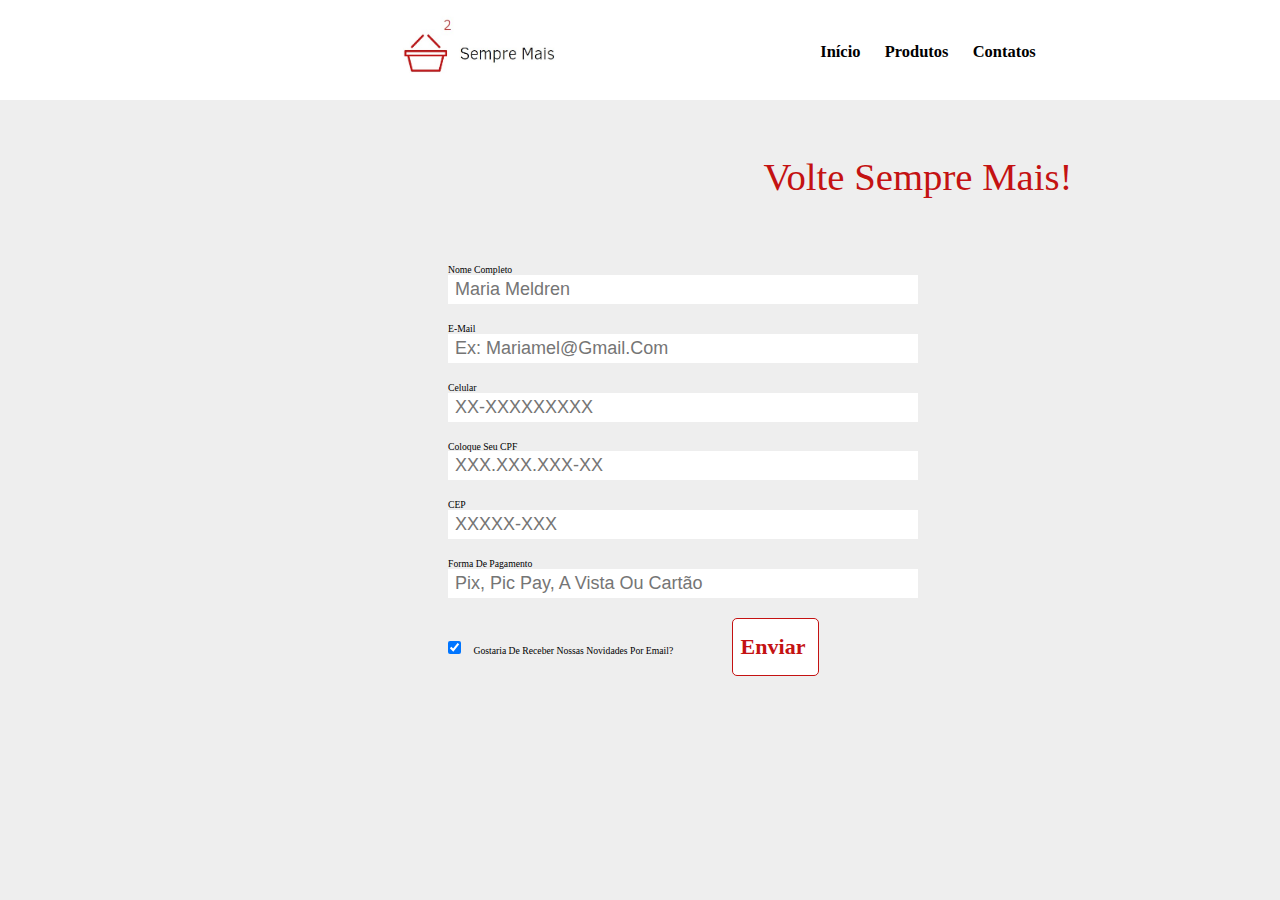
==== HTLM JS CSS/principal/contato.html @ fae4ee8f "enviando a versao atual" ====
<!DOCTYPE html>
<html lang="en">
<head>
    <meta charset="UTF-8">
    <meta http-equiv="X-UA-Compatible" content="IE=edge">
    <meta name="viewport" content="width=device-width, initial-scale=1.0">
    <link rel="stylesheet" href="css\reset.css">
    <link rel="stylesheet" href="./css/style.css">
    <link rel="stylesheet" href="css/contato.css">
    <title>Sempre Mais</title>
</head>
<body>
    <header class="header">
        <img class="logo" src="Imagens logo e rodapé/logo certa.jpg" alt="logo-1">
   
        <nav class="caixa">
            <a href="index.html">Início</a>
            <a href="produtos.html">Produtos</a>
            <a href="contato.html">Contatos</a>
   
        </nav>
</header>
    <main class="contato">
        <p class="titulo1">Volte Sempre Mais!</p>
        <section action="login">
            <label for="nomeSobrenome">Nome completo</label>
            <input type="text" id="nomeSobrenome" class="input-block" required placeholder="Maria Meldren">

            <label for="email">E-mail</label>
            <input type="email" id="email" class="input-block" required placeholder="ex: mariamel@gmail.com">

            <label for="telefone">Celular</label>
            <input type="tel" id="telefone" class="input-block" required placeholder="XX-XXXXXXXXX"> 
            
            <label for="CPF"> Coloque seu CPF</label>
            <input type="CPF" id="Document" class="input-block" required placeholder="XXX.XXX.XXX-XX">

            <label for="CEP"> CEP</label>
            <input type="CEP" id="Document" class="input-block" required placeholder="XXXXX-XXX">

            <label for="Pagamentos">Forma de Pagamento</label>
            <input type="text" id="Pagamento" class="input-block" required placeholder="Pix, Pic Pay, a vista ou Cartão">

            <label><input type="checkbox" class="input-inline" checked> Gostaria de receber nossas novidades por
            email?</label>
            
            <input type="submit" value="Enviar " class="enviar">
        </section>
    </main> 
</body>
</html>
---- HTLM JS CSS/principal/css/style.css ----
nav {
    display: inline;
	margin: 0 0 0 15px;
    padding: 40px;
}

:root{
    --blue: #c41212;
    --black: #000000;
    --light-color: #666;
    --box-shadow:0 .5rem 1 rem rgba(0,0,0,.1);
    --border: .2rem solid rgba(0,0,0,.1);
    --outline: .1rem solid rgba(0,0,0,.1);
    --outline-hover: .2rem solid var(--black);
}

*{
    font-family: 'Poppins', sans-serif;
    margin: 0; padding: 0;
    box-sizing: border-box;
    outline: none; border: none;
    text-decoration: none;
    text-transform: capitalize;
    transition: all .2s linear;
}

html{
    font-size: 60.5%;
    overflow-x: hidden;
    scroll-behavior: smooth;
    scroll-padding-top: 7rem;
}

body{
    background: #eee;
}

.header{
    position: fixed;
    top:0; left:0; right: 0;
    z-index: 1000;
    display: flex;
    align-items: center;
    justify-content: space-between;
    /* padding:2rem 9%; */
    background: #fff;
    box-shadow: var(--box-shadow);
}

.header .logo{
    font-size: 2.5rem;
    font-weight: bolder;
    color: var(--black);
}

.header .logo i{
    color: var(--blue)
}

.header .caixa a{
    font-size: 1.7rem;
    margin:0 1rem;
    color:var(--black);
}

.header .caixa a:hover{
    color:var(--blue);
}

.header .icons div{
    height: 4.5rem;
    width: 4.5rem;
    line-height: 4.5rem;
    border-radius: .5rem;
    background: #eee;
    color:var(--black);
    font-size: 2rem;
    margin-right: .3rem;
    cursor: pointer;
    text-align: center;
}

.header .search-form{
    position: absolute;
    top:110%; right: -110%;;
    max-width: 50rem;
    height: 5rem;
    background: #fff;
    border-radius: .5rem;
    overflow: hidden;
    display: flex;
    align-items: center;
    box-shadow: var(--box-shadow);
}

.header .search-form.active{
    right:2rem;
    transition: .4s linear;
}

.header .search-form input{
    height:100%;
    width: 100%;
    background: none;
    text-transform: none;
    font-size: 1.6rem;
    color:var(--black);
    padding:0 1.5rem;
}

.header .search-form label{
    font-size: 2.2rem;
    padding-right: 1.5rem;
    color:var(--black);
    cursor: pointer
}
/* Seletores do corpo --------------------------------------*/
---- HTLM JS CSS/principal/css/contato.css ----
.logo{
    margin-left: 30%;
    width: 15%;
}
header{
    text-decoration: none;
    margin: 0 auto;
    width: 100%;
    height: 100px;
}
.bannerPrincipal{
 margin-top: 5%;
	width: 100%;
    height: 500px;
	float: left;

}
main{
    margin: 0 auto;
    width: 940px;
}
.caixa{
    margin-bottom: 2%;
    font-size: 20px;
    display: inline-block;
    text-transform: uppercase;
    color: #ffffff;
    font-weight: bold;
    text-decoration: none;
    margin: 0 auto;
}


.login {
    font-family: 'Fredoka';
    margin-top: 50%;
    margin-left: 60%;
}

.titulo1{      
    text-align: center;
    padding: 30px;
    margin-top: 30px;
    font-size: 4em;
    margin-bottom: 1em;
    color:  #c41212;
}

form {
    
    font-family: 'Fredoka';
    margin-left: 100%;
    padding: 40px 0;
}

main {
    
    font-family: 'Fredoka';
    margin: 0 auto;
    margin-left: 35%;
    margin-top: 10%;
}

form label {
    
    display: block;
    margin-bottom: 10px;
    font-size: clamp(0.1em, 0.1em + 0, 01vw, 0, 5em);
}

form legend {
    display: block;
    margin: 15px;
    font-size: clamp(0.1em, 0.1em + 0, 01vw, 0, 5em);
}



.input-block {
    display: block;
    margin-bottom: 20px;
    font-size: 18px;
    padding: 4px 7px;
    width: 50%;

}

.input-inline {
    margin-bottom: 0px;
    margin-right: 10px;
    font-size: clamp(0.1em, 0.1em + 0, 01vw, 0, 5em);

}

select {
    margin-bottom: 20px;
    width: 250px;
    height: 30px;
    font-size: clamp(0.2em, 0.2em + 0, 2vw, 1em);

}

/* botao enviar reclamação */
.enviar {
    margin-left: 6%;
    margin-bottom: 40px;
    color: #c41212;
    width: 87px;
    padding: 15px 0;
    background-color: rgb(255, 255, 255);
    font-weight: bold;
    font-size:  22px;
    border: solid 1px;
    border-radius: 5px;
    transition: 1s all;
    cursor: pointer;
    font-family: 'Fredoka';
}

.enviar:hover {
    color: #ffffff;
    background-color:#380617;
    transform: scale(1.2);
}
.contato{  
    font-family: 'Fredoka';
    margin: 0 auto;
    margin-left: 35%;
    margin-top: 10%;
}
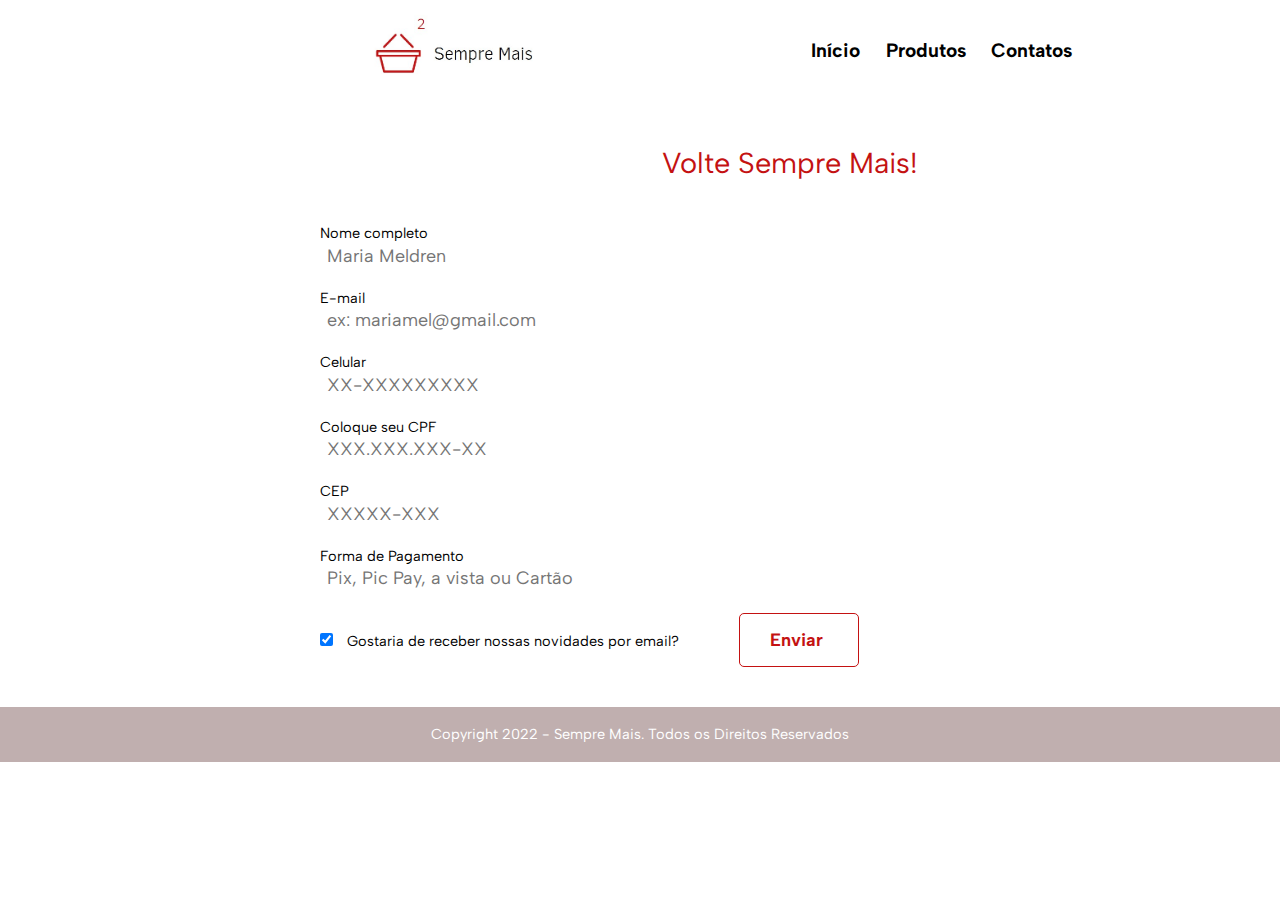
==== commit 9a41f073: "Ultima Versao Trabalho" ====
--- a/HTLM JS CSS/principal/contato.html
+++ b/HTLM JS CSS/principal/contato.html
@@ -47,5 +47,10 @@
             <input type="submit" value="Enviar " class="enviar">
         </section>
     </main> 
+    
+    <footer>
+        <p class="copyright">Copyright 2022 - Sempre Mais. Todos os Direitos Reservados</p>
+    </footer>
+
 </body>
 </html>--- a/HTLM JS CSS/principal/css/style.css
+++ b/HTLM JS CSS/principal/css/style.css
@@ -5,7 +5,7 @@
 }
 
 :root{
-    --blue: #c41212;
+    --red: #c41212;
     --black: #000000;
     --light-color: #666;
     --box-shadow:0 .5rem 1 rem rgba(0,0,0,.1);
@@ -15,12 +15,11 @@
 }
 
 *{
-    font-family: 'Poppins', sans-serif;
+    font-family: 'Albert Sans', sans-serif;
     margin: 0; padding: 0;
     box-sizing: border-box;
     outline: none; border: none;
     text-decoration: none;
-    text-transform: capitalize;
     transition: all .2s linear;
 }
 
@@ -31,87 +30,29 @@
     scroll-padding-top: 7rem;
 }
 
-body{
-    background: #eee;
-}
-
 .header{
     position: fixed;
     top:0; left:0; right: 0;
     z-index: 1000;
     display: flex;
     align-items: center;
-    justify-content: space-between;
-    /* padding:2rem 9%; */
+    gap: 15rem;
+    padding-right: 10rem;
     background: #fff;
     box-shadow: var(--box-shadow);
 }
 
 .header .logo{
-    font-size: 2.5rem;
-    font-weight: bolder;
-    color: var(--black);
-}
-
-.header .logo i{
-    color: var(--blue)
+    width: 200px; 
 }
 
 .header .caixa a{
-    font-size: 1.7rem;
+    font-size: 2rem;
     margin:0 1rem;
     color:var(--black);
 }
 
 .header .caixa a:hover{
-    color:var(--blue);
+    color: red;
 }
 
-.header .icons div{
-    height: 4.5rem;
-    width: 4.5rem;
-    line-height: 4.5rem;
-    border-radius: .5rem;
-    background: #eee;
-    color:var(--black);
-    font-size: 2rem;
-    margin-right: .3rem;
-    cursor: pointer;
-    text-align: center;
-}
-
-.header .search-form{
-    position: absolute;
-    top:110%; right: -110%;;
-    max-width: 50rem;
-    height: 5rem;
-    background: #fff;
-    border-radius: .5rem;
-    overflow: hidden;
-    display: flex;
-    align-items: center;
-    box-shadow: var(--box-shadow);
-}
-
-.header .search-form.active{
-    right:2rem;
-    transition: .4s linear;
-}
-
-.header .search-form input{
-    height:100%;
-    width: 100%;
-    background: none;
-    text-transform: none;
-    font-size: 1.6rem;
-    color:var(--black);
-    padding:0 1.5rem;
-}
-
-.header .search-form label{
-    font-size: 2.2rem;
-    padding-right: 1.5rem;
-    color:var(--black);
-    cursor: pointer
-}
-/* Seletores do corpo --------------------------------------*/
--- a/HTLM JS CSS/principal/css/contato.css
+++ b/HTLM JS CSS/principal/css/contato.css
@@ -1,3 +1,10 @@
+
+@import url('https://fonts.googleapis.com/css2?family=Albert+Sans:wght@300&display=swap');
+
+body{
+    font-family: 'Albert Sans', sans-serif;
+}
+
 .logo{
     margin-left: 30%;
     width: 15%;
@@ -8,14 +15,20 @@
     width: 100%;
     height: 100px;
 }
-.bannerPrincipal{
- margin-top: 5%;
-	width: 100%;
-    height: 500px;
-	float: left;
 
+.header .caixa a{
+    font-size: 2rem;
+    margin:0 1rem;
+    color:var(--black);
+    text-transform: capitalize;
 }
+
+.header .caixa a:hover{
+    color: #c41212;
+}
+
 main{
+    font-size: 1.5rem;
     margin: 0 auto;
     width: 940px;
 }
@@ -32,30 +45,27 @@
 
 
 .login {
-    font-family: 'Fredoka';
     margin-top: 50%;
     margin-left: 60%;
 }
 
 .titulo1{      
     text-align: center;
-    padding: 30px;
-    margin-top: 30px;
-    font-size: 4em;
+    padding: 20px;
+    margin-top: 20px;
+    font-size: 3rem;
     margin-bottom: 1em;
     color:  #c41212;
 }
 
 form {
     
-    font-family: 'Fredoka';
     margin-left: 100%;
     padding: 40px 0;
 }
 
 main {
     
-    font-family: 'Fredoka';
     margin: 0 auto;
     margin-left: 35%;
     margin-top: 10%;
@@ -105,26 +115,31 @@
     margin-left: 6%;
     margin-bottom: 40px;
     color: #c41212;
-    width: 87px;
-    padding: 15px 0;
+    padding: 15px 30px;
     background-color: rgb(255, 255, 255);
     font-weight: bold;
-    font-size:  22px;
+    font-size:  18px;
     border: solid 1px;
     border-radius: 5px;
     transition: 1s all;
     cursor: pointer;
-    font-family: 'Fredoka';
+
 }
 
 .enviar:hover {
     color: #ffffff;
-    background-color:#380617;
-    transform: scale(1.2);
+    background-color: #c41212;
+    transform: scale(1.1);
 }
 .contato{  
-    font-family: 'Fredoka';
     margin: 0 auto;
-    margin-left: 35%;
+    margin-left: 25%;
     margin-top: 10%;
-}+}
+.copyright{
+    color: white;
+    padding: 20px 0;
+    font-size: 1.5rem;
+    text-align: center;
+    background-color: #c0afaf;
+}
